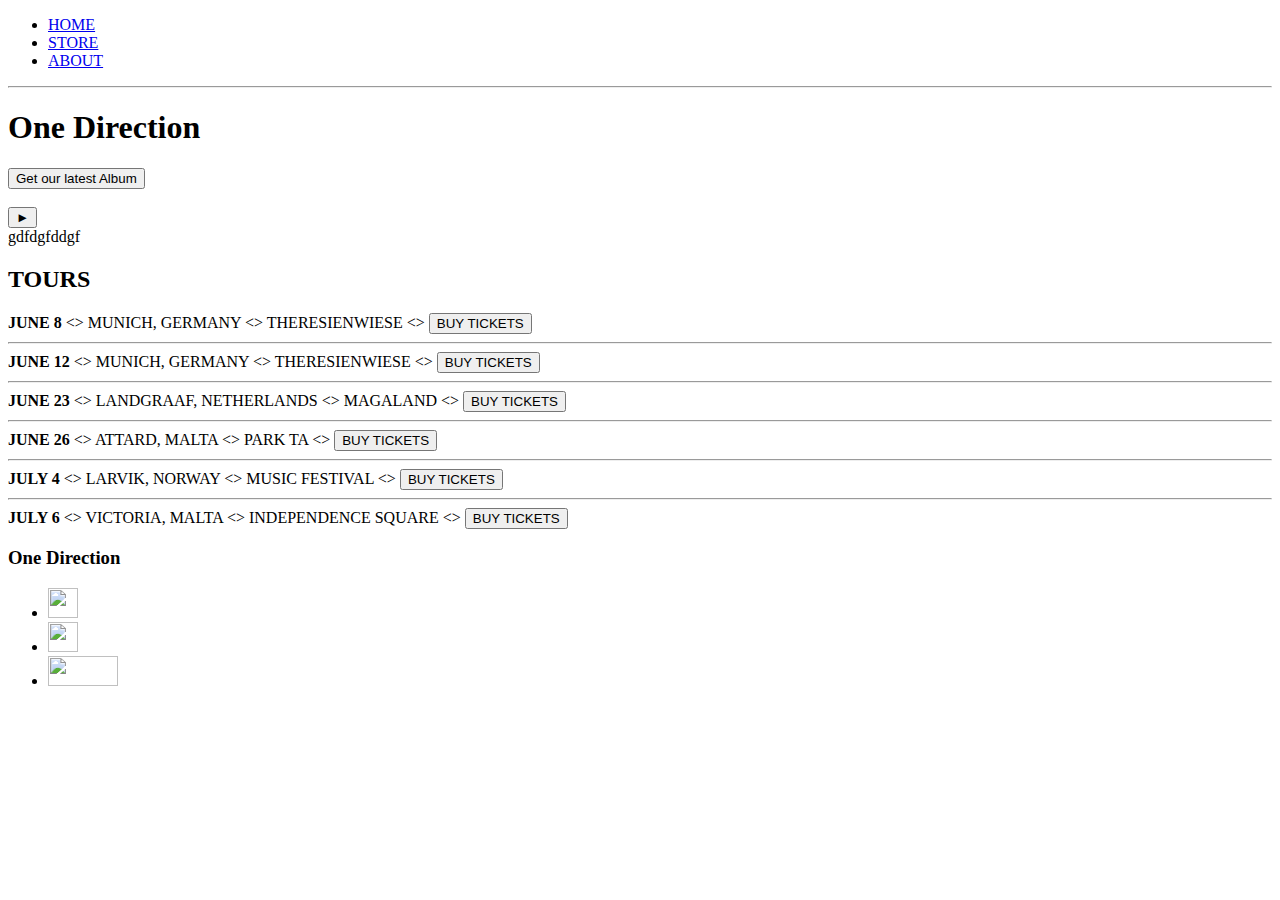
==== index.html @ 9298a3e6 "index html added" ====
<!DOCTYPE html>
<html lang="en">
<head>
    <title>1-D|INDEX</title>
    <meta name="description" content="BOY Band">
</head>
<body>
    <!-- Just lets the browser know its a header file -->
    <!-- Nav is used to  -->
    <header>
        <nav>
            <ul>
                <li><a href="index.html" target="black">HOME</a></li>
                <li><a href="store.html" target="blank">STORE</a></li>
                <li><a href="about.html" target="blank">ABOUT</a></li>
            </ul>
            </ul>
        </nav>
        <!-- h rule tag is used to add horizontal line, no closing element -->
        <hr> 

        <h1>One Direction</h1>
        <button>Get our latest Album</button>
        <br>  <!--Used as linebreak-->
        <br>
        <!-- Background image to be added  -->
        <button>&#9658;</button>
    </header>
    gdfdgfddgf
    <section>
        <h2>TOURS</h2>
        <div>  <!--for individual rows-->
                <div>
                    <strong>JUNE 8</strong>
                    &lt;&gt;
                    <span>MUNICH, GERMANY</span>
                    &lt;&gt;
                    <span>THERESIENWIESE</span>
                    &lt;&gt;
                    <button>BUY TICKETS</button>
                <hr>
                </div>

                <div>
                    <strong>JUNE 12</strong>
                    &lt;&gt;
                    <span>MUNICH, GERMANY</span>
                    &lt;&gt;
                    <span>THERESIENWIESE</span>
                    &lt;&gt;
                    <button>BUY TICKETS</button>
                <hr>
                </div>

                <div>
                    <strong>JUNE 23</strong>
                    &lt;&gt;
                    <span>LANDGRAAF, NETHERLANDS</span>
                    &lt;&gt;
                    <span>MAGALAND</span>
                    &lt;&gt;
                    <button>BUY TICKETS</button>
                <hr>
                </div>

                <div>
                    <strong>JUNE 26</strong>
                    &lt;&gt;
                    <span>ATTARD, MALTA</span>
                    &lt;&gt;
                    <span>PARK TA</span>
                    &lt;&gt;
                    <button>BUY TICKETS</button>
                <hr>
                </div>

                <div>
                    <strong>JULY 4</strong>
                    &lt;&gt;
                    <span>LARVIK, NORWAY</span>
                    &lt;&gt;
                    <span>MUSIC FESTIVAL</span>
                    &lt;&gt;
                    <button>BUY TICKETS</button>
                <hr>
                </div>
                <div>
                    <strong>JULY 6</strong>
                    &lt;&gt;
                    <span>VICTORIA, MALTA</span>
                    &lt;&gt;
                    <span>INDEPENDENCE SQUARE</span>
                    &lt;&gt;
                    <button>BUY TICKETS</button>
                </div>
        </div>
    </section>

    <footer>
        <h3>One Direction</h3>
        <ul>
            <li><img src="photos/spotifylogo.png" height="30" width="30"></li>
            <li><img src="photos\Youtube_logo.png" height="30" width="30"></li>
            <li><img src="photos\2560px-Apple_Music_logo.svg.png" height="30" width="70"></li>           
        </ul>
    </footer>
</body>
</html>
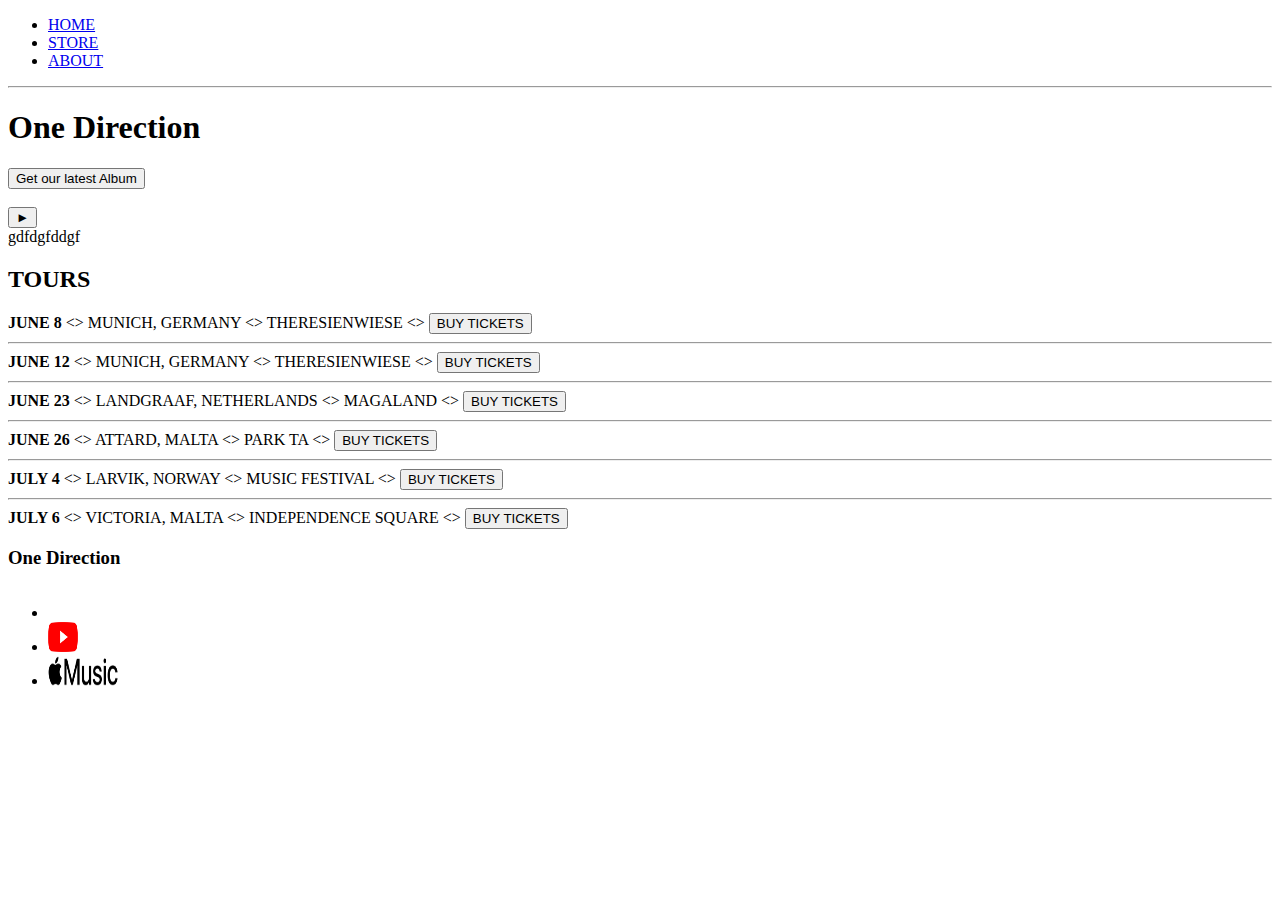
==== commit 4aa37f54: "Update index.html" ====
--- a/index.html
+++ b/index.html
@@ -99,10 +99,10 @@
     <footer>
         <h3>One Direction</h3>
         <ul>
-            <li><img src="photos/spotifylogo.png" height="30" width="30"></li>
-            <li><img src="photos\Youtube_logo.png" height="30" width="30"></li>
-            <li><img src="photos\2560px-Apple_Music_logo.svg.png" height="30" width="70"></li>           
+            <li><img src="spotifylogo.png" height="30" width="30"></li>
+            <li><img src="Youtube_logo.png" height="30" width="30"></li>
+            <li><img src="2560px-Apple_Music_logo.svg.png" height="30" width="70"></li>           
         </ul>
     </footer>
 </body>
-</html>+</html>
